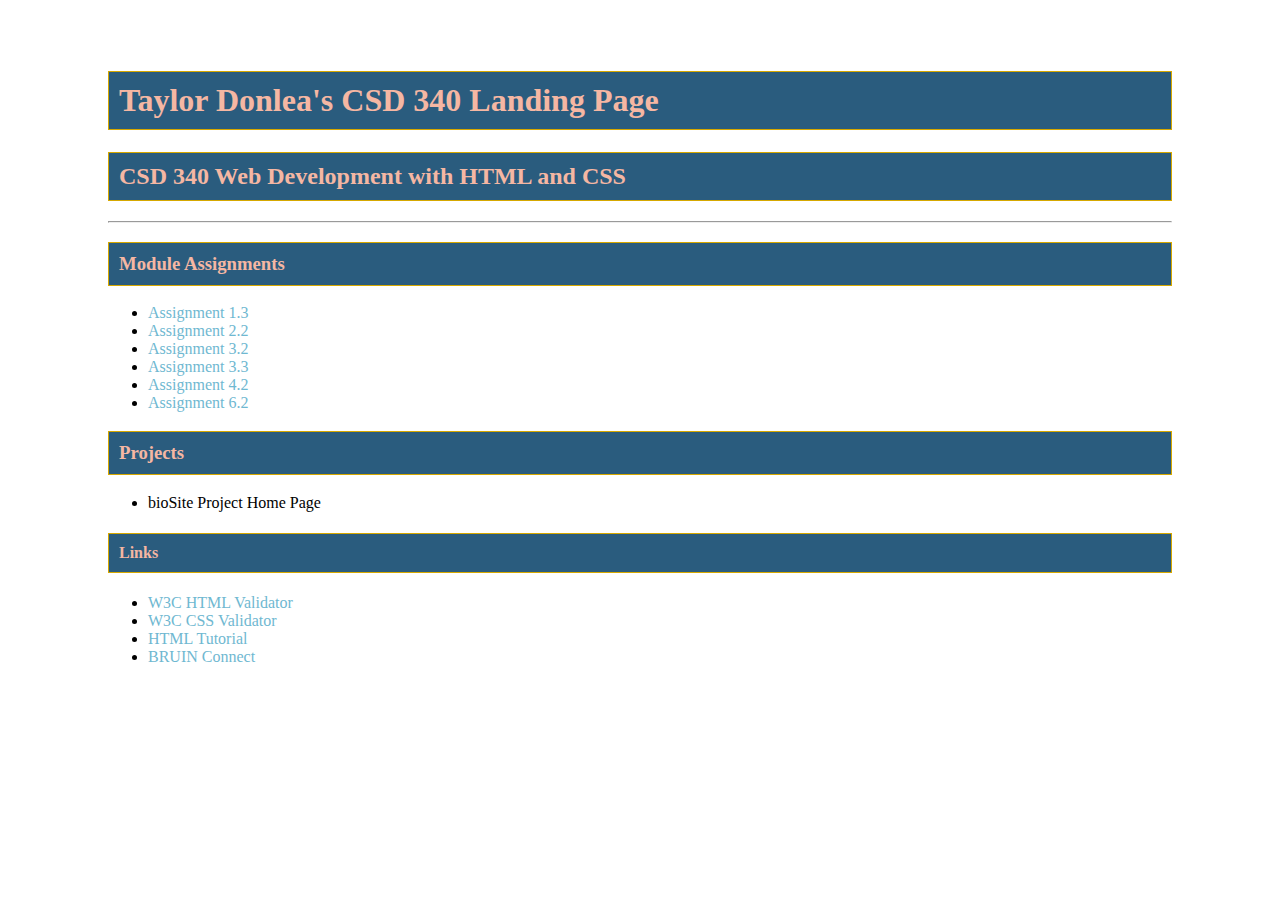
==== index.html @ 4491dafc "Module 6" ====
<!--Taylor Donlea, Assignment 3.2: GitHub Pages-->
<!DOCTYPE html>
<html lang="en">
    <head>
        <meta charset="UTF-8">
        <title>Taylor Donlea's CSD 340 Landing Page</title>
        <link href="site.css" rel="stylesheet" type="text/css">
    </head>
    <body>
        <div id="container">
            <h1>Taylor Donlea's CSD 340 Landing Page</h1>
            <h2>CSD 340 Web Development with HTML and CSS</h2>
            <hr>
            <h3>Module Assignments</h3>
            <ul>
                <li><a href="module-1/Donlea_Mod1_3.html">Assignment 1.3</a></li>
                <li><a href="module-2/Donlea_Mod2_2.html">Assignment 2.2</a></li>
                <li><a href="index.html">Assignment 3.2</a></li>
                <li><a href="module-3/Donlea_Mod3_3.html">Assignment 3.3</a></li>
                <li><a href="module-4/Donlea_Mod4_2.html">Assignment 4.2</a></li>
                <li><a href="module-6/Donlea_Mod6_2.html">Assignment 6.2</a></li>
            </ul>
            <h3>Projects</h3>
            <ul>
                <li><a href="">bioSite Project Home Page</a></li>
            </ul>
            <h4>Links</h4>
            <ul>
                <li><a href="https://validator.w3.org/">W3C HTML Validator</a></li>
                <li><a href="http://jigsaw.w3.org/css-validator/">W3C CSS Validator</a></li>
                <li><a href="https://www.w3schools.com/html/">HTML Tutorial</a></li>
                <li><a href="https://bruinconnect.bellevue.edu/">BRUIN Connect</a></li>
            </ul>
        </div>
    </body>
</html>
---- site.css ----
html {
    margin-top: 50px;
    margin-left: 100px;
    margin-right: 100px;
    font-family:Georgia, 'Times New Roman', Times, serif;
}
h1 {
    background-color:rgb(42, 92, 126);
    color:rgb(245, 183, 163);
    border-width: 1px;
    border-style: solid;
    border-color: #D6A800;
    padding: 10px;
}
h2 {
    background-color:rgb(42, 92, 126);
    color:rgb(245, 183, 163);
    border-width: 1px;
    border-style: solid;
    border-color: #D6A800;
    padding: 10px;
}
h3 {
    background-color:rgb(42, 92, 126);
    color:rgb(245, 183, 163);
    border-width: 1px;
    border-style: solid;
    border-color: #D6A800;
    padding: 10px;
}
h4 {
    background-color:rgb(42, 92, 126);
    color:rgb(245, 183, 163);
    border-width: 1px;
    border-style: solid;
    border-color: #D6A800;
    padding: 10px;
}
a {
    color:rgb(111, 184, 209);
    text-decoration: none; 
}
a:hover {
    color:rgb(94, 57, 153);
}
a:visited {
    color:black;
}
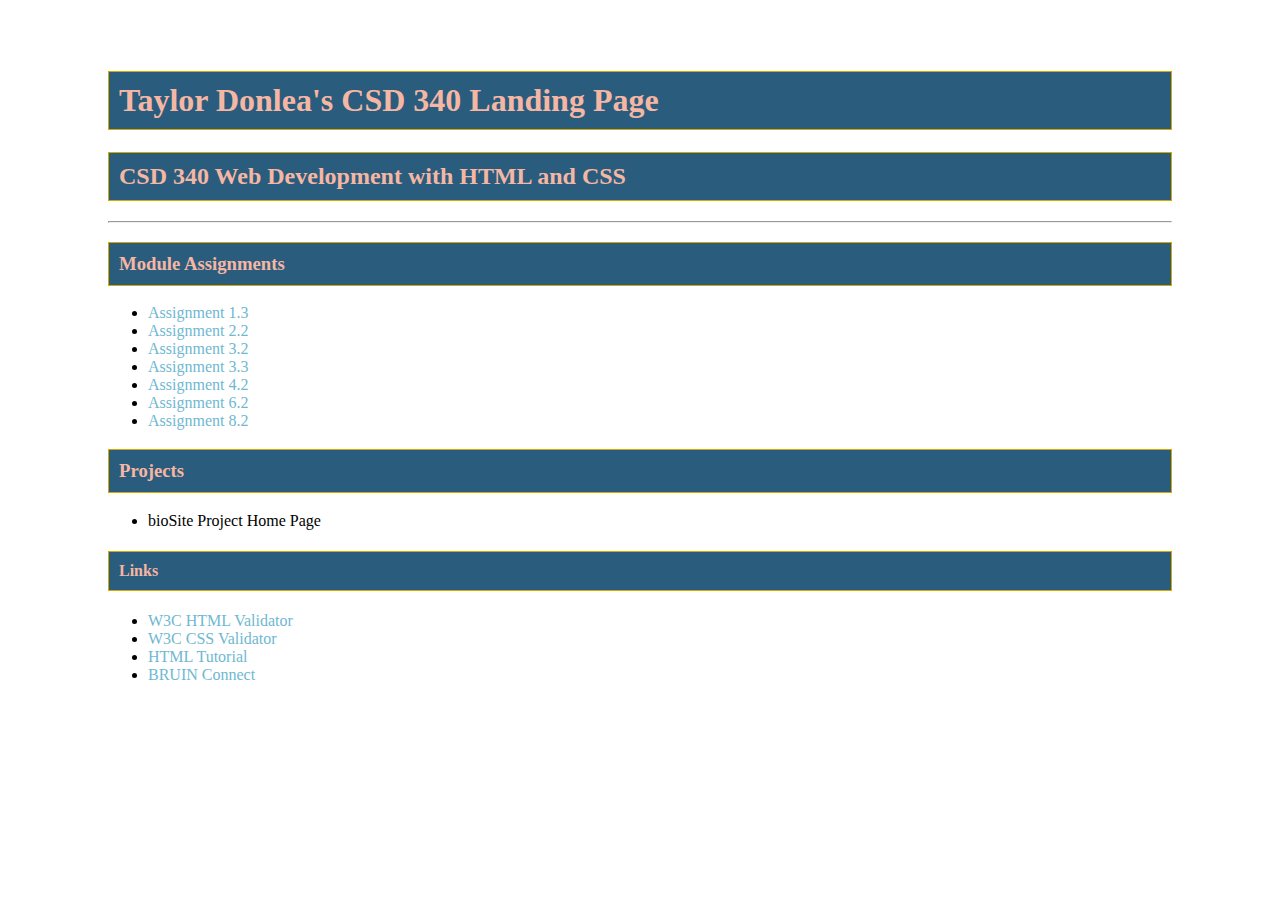
==== commit d90fed2d: "Work done for several assignments" ====
--- a/index.html
+++ b/index.html
@@ -19,6 +19,7 @@
                 <li><a href="module-3/Donlea_Mod3_3.html">Assignment 3.3</a></li>
                 <li><a href="module-4/Donlea_Mod4_2.html">Assignment 4.2</a></li>
                 <li><a href="module-6/Donlea_Mod6_2.html">Assignment 6.2</a></li>
+                <li><a href="module-8/Donlea_Mod6_2.html">Assignment 8.2</a></li>
             </ul>
             <h3>Projects</h3>
             <ul>
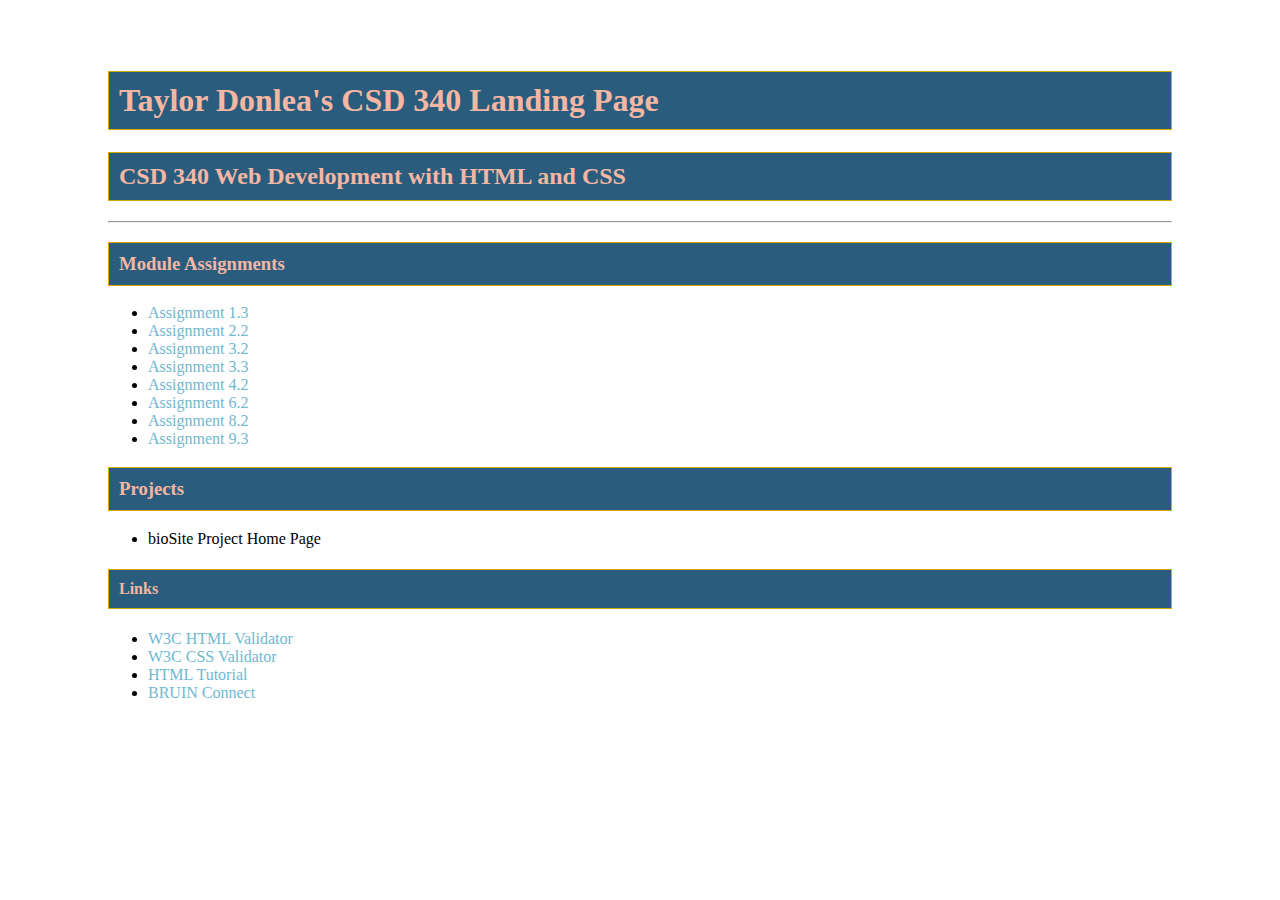
==== commit ce6b2ff8: "Module 9 assignment" ====
--- a/index.html
+++ b/index.html
@@ -19,7 +19,8 @@
                 <li><a href="module-3/Donlea_Mod3_3.html">Assignment 3.3</a></li>
                 <li><a href="module-4/Donlea_Mod4_2.html">Assignment 4.2</a></li>
                 <li><a href="module-6/Donlea_Mod6_2.html">Assignment 6.2</a></li>
-                <li><a href="module-8/Donlea_Mod6_2.html">Assignment 8.2</a></li>
+                <li><a href="module-8/Donlea_Mod8_2.html">Assignment 8.2</a></li>
+                <li><a href="module-9/Donlea_Mod9_3.html">Assignment 9.3</a></li>
             </ul>
             <h3>Projects</h3>
             <ul>
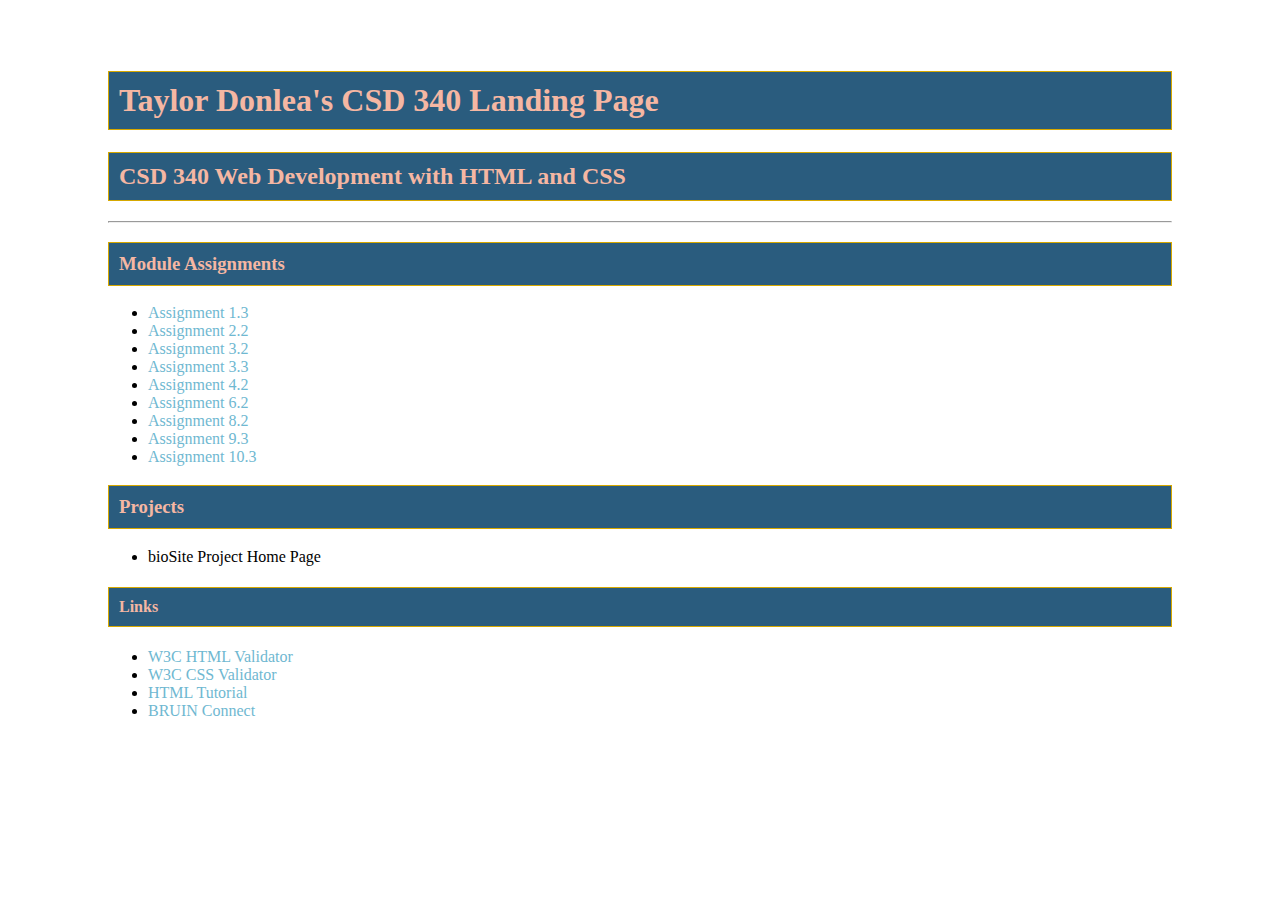
==== commit b9952a42: "assignment 10 updates" ====
--- a/index.html
+++ b/index.html
@@ -21,6 +21,7 @@
                 <li><a href="module-6/Donlea_Mod6_2.html">Assignment 6.2</a></li>
                 <li><a href="module-8/Donlea_Mod8_2.html">Assignment 8.2</a></li>
                 <li><a href="module-9/Donlea_Mod9_3.html">Assignment 9.3</a></li>
+                <li><a href="module-10/Donlea_Mod10_3.html">Assignment 10.3</a></li>
             </ul>
             <h3>Projects</h3>
             <ul>
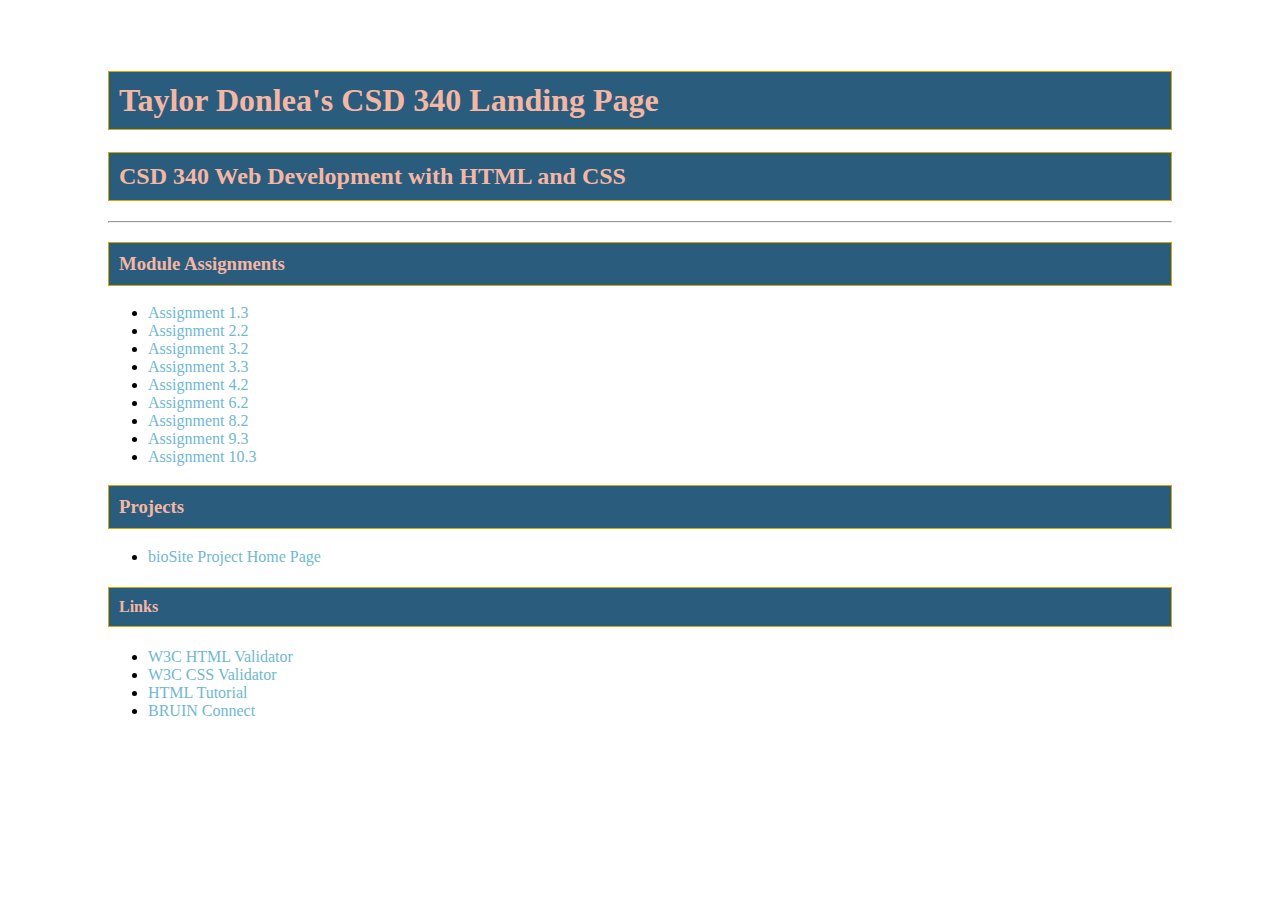
==== commit 0b7428a2: "added bio link" ====
--- a/index.html
+++ b/index.html
@@ -25,7 +25,7 @@
             </ul>
             <h3>Projects</h3>
             <ul>
-                <li><a href="">bioSite Project Home Page</a></li>
+                <li><a href="https://tdonlea.github.io/bioSite/">bioSite Project Home Page</a></li>
             </ul>
             <h4>Links</h4>
             <ul>
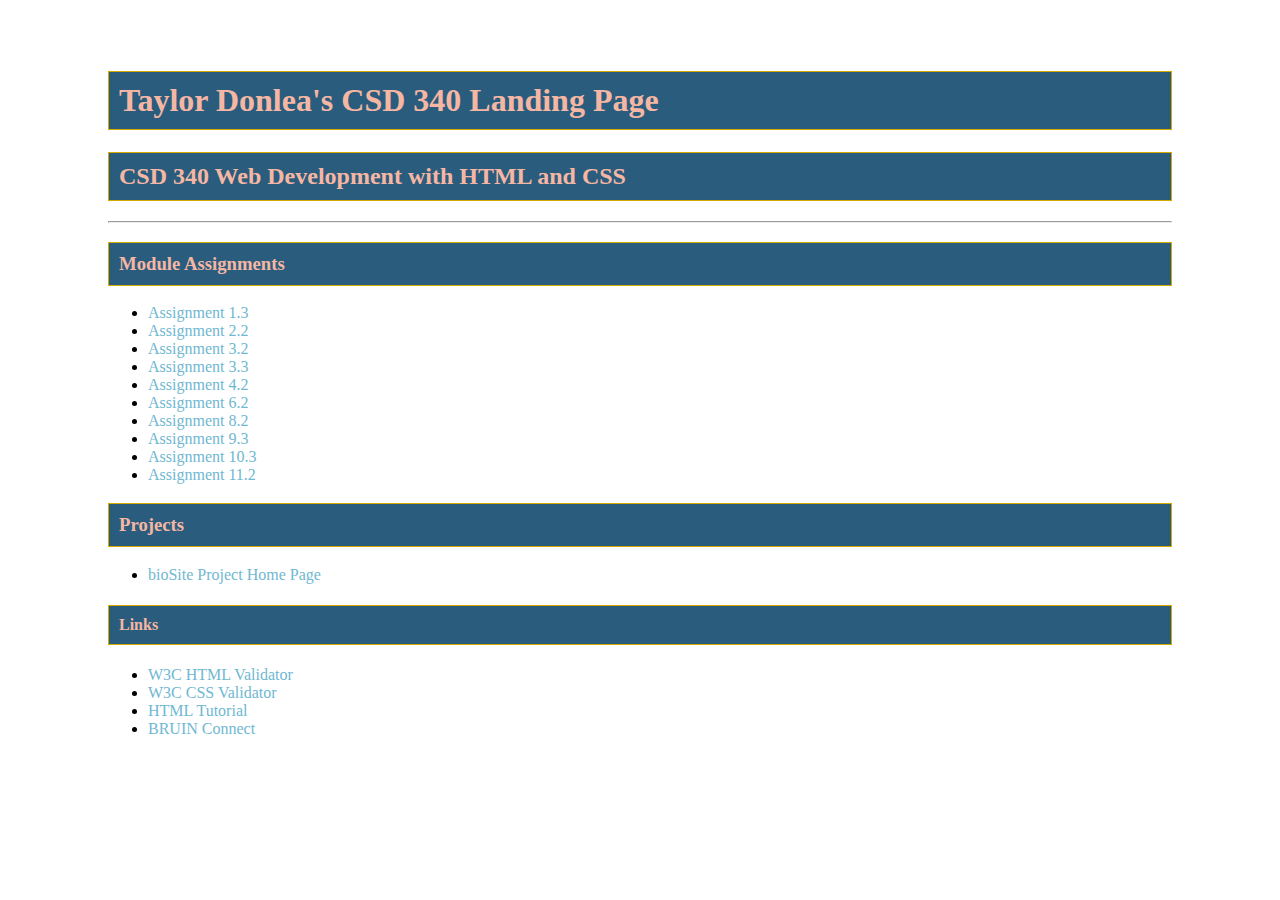
==== commit 0597d799: "assignment 11.2" ====
--- a/index.html
+++ b/index.html
@@ -22,6 +22,7 @@
                 <li><a href="module-8/Donlea_Mod8_2.html">Assignment 8.2</a></li>
                 <li><a href="module-9/Donlea_Mod9_3.html">Assignment 9.3</a></li>
                 <li><a href="module-10/Donlea_Mod10_3.html">Assignment 10.3</a></li>
+                <li><a href="module-11/Donlea_Mod11_2.html">Assignment 11.2</a></li>
             </ul>
             <h3>Projects</h3>
             <ul>
